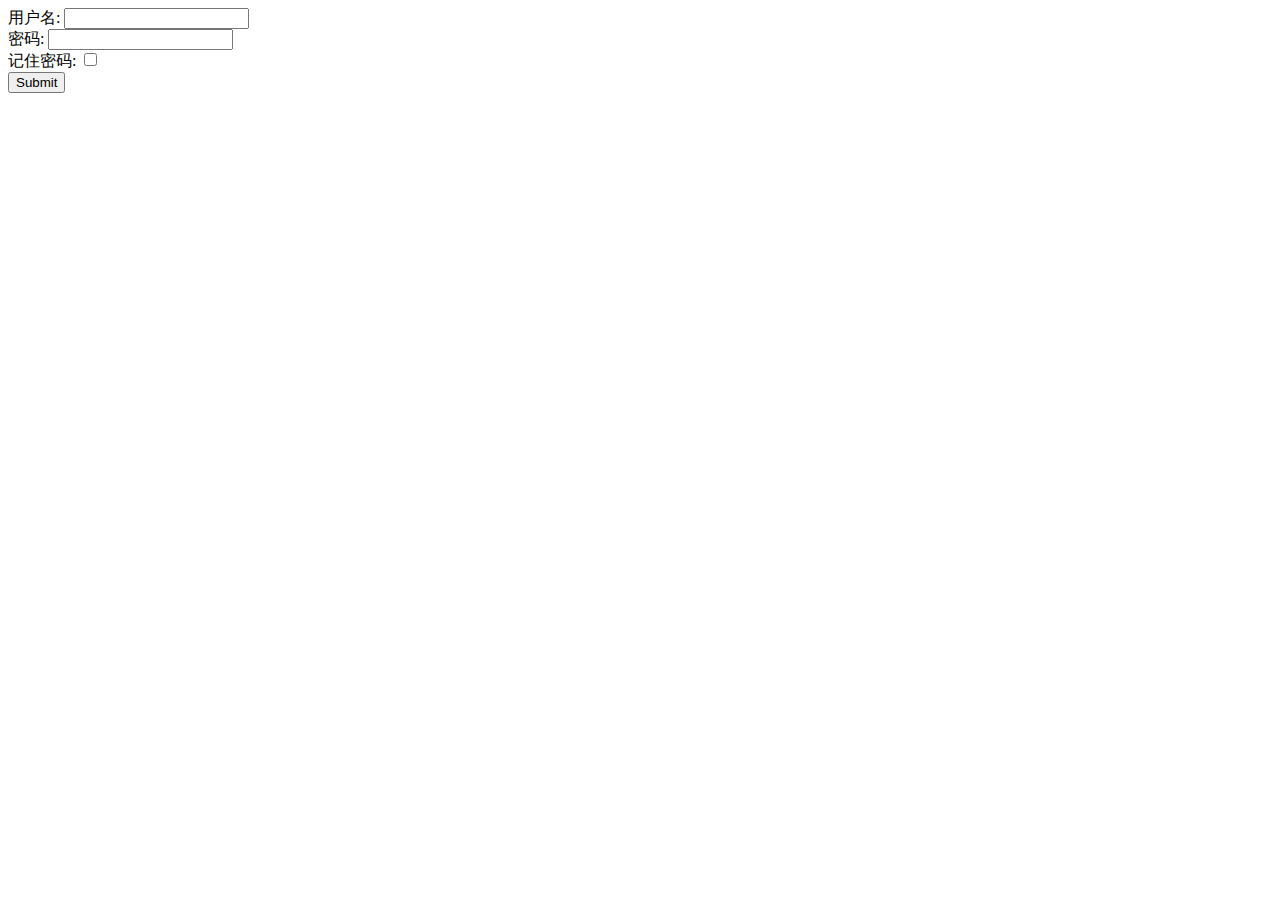
==== login.html @ 34153440 "初始化" ====
<html>
    <head>
        <meta http-equiv="Content-Type" content="text/html; charset=utf-8" />
        <title>登陆</title>
        <link type="text/css" rel="stylesheet" href="stylesheets/jizhang.css" />
    </head>
    <body class="login">
        <form name="#" method="post">
            用户名: <input type="TEXT" name="username"/></br>
            密码: <input type="PASSWORD" name="password"/></br>
            记住密码: <input type="CHECKBOX" name="remember"/></br>
            <input type="SUBMIT"/>
        </form>
    </body>
</html>
---- stylesheets/jizhang.css ----
body.login{
  background-color: white;
}

body.login form{
  text-align: left;
}
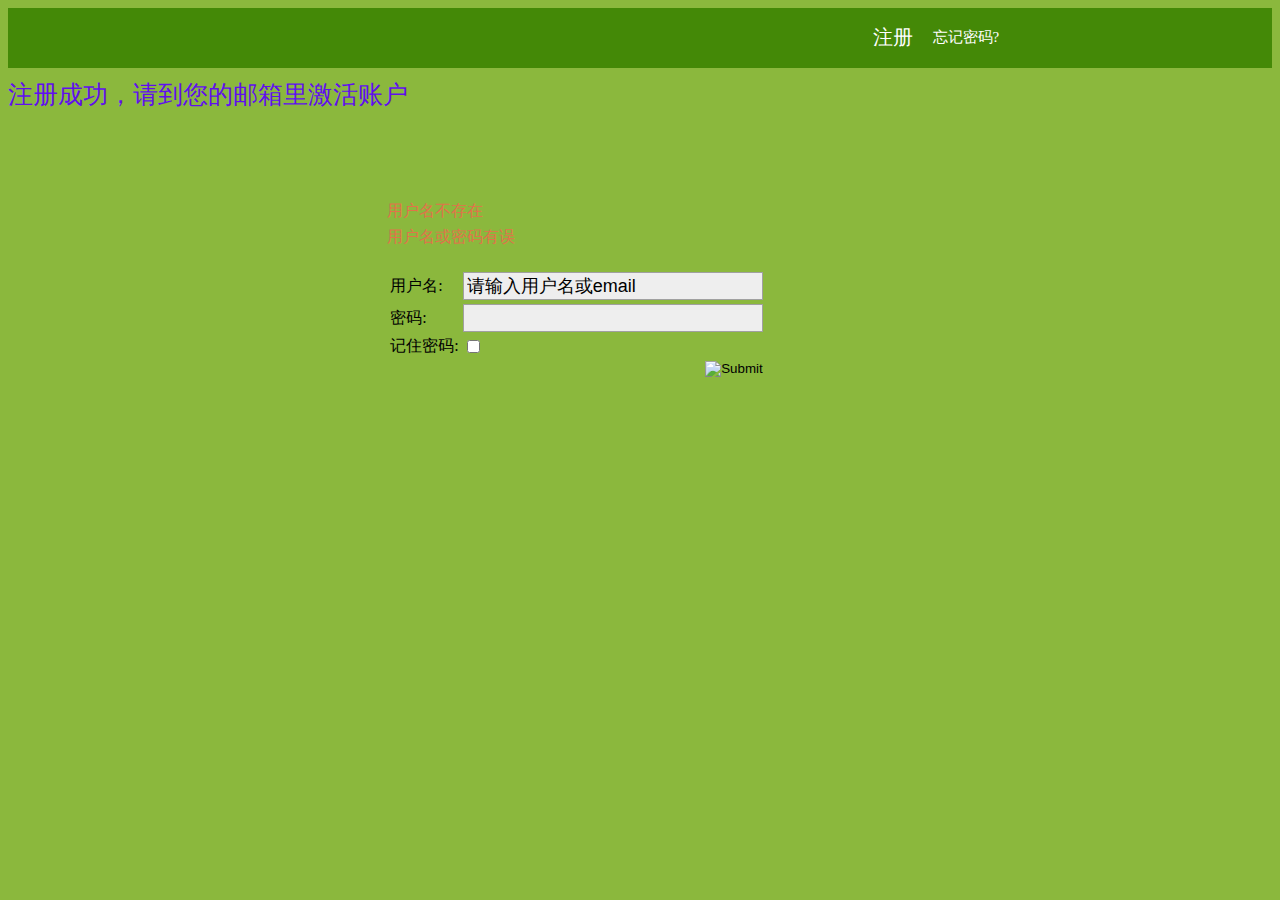
==== commit 2a947ba7: "注册 重置密码" ====
--- a/login.html
+++ b/login.html
@@ -1,16 +1,89 @@
 <html>
-    <head>
-        <meta http-equiv="Content-Type" content="text/html; charset=utf-8" />
-        <title>登陆</title>
-        <link type="text/css" rel="stylesheet" href="stylesheets/jizhang.css" />
-    </head>
-    <body class="login">
-        <form name="#" method="post">
-            用户名: <input type="TEXT" name="username"/></br>
-            密码: <input type="PASSWORD" name="password"/></br>
-            记住密码: <input type="CHECKBOX" name="remember"/></br>
-            <input type="SUBMIT"/>
-        </form>
-    </body>
+  <head>
+    <meta http-equiv="Content-Type" content="text/html; charset=utf-8" />
+    <title>登陆-我的账本</title>
+    <link type="text/css" rel="stylesheet" href="stylesheets/style.css" />
+    <script type="text/javascript" src="javascripts/jquery.js" ></script>
+  </head>
+  <body class="login">
+    <div class="header">
+      <ul class="left">
+        <!--<li><a href="#" class="logo">我的账本</a></li>-->
+        <!--<li><a href="#" class="wangzhi">7ian8bao.com</a></li>-->
+      </ul>
+      <ul class="right">
+        <li><a href="register.html">注册</a></li>
+        <li><a href="reset_password.html" class="rp_font">忘记密码?</a></li>
+      </ul>
+    </div>
+
+    <span id="notice" class="success_notice">
+      注册成功，请到您的邮箱里激活账户
+    </span>
+
+    <div class="login_form">
+      <span class="error_messages error_notice">
+        <ul>
+          <li>用户名不存在</li>
+          <li>用户名或密码有误</li>
+        </ul> 
+      </span>
+      <form name="#" method="post">
+        <table>
+          <tr>
+            <td>用户名:</td>
+            <td><input type="TEXT" name="username" value="请输入用户名或email" class="login_input" /></td>
+          </tr>
+          <tr>
+            <td>密码:</td>
+            <td><input type="PASSWORD" name="password" class="login_input"/></td>
+          </tr>
+          <tr>
+            <td class="remember"><a href="#" class="un_underline_link">记住密码:</a></td>
+            <td style="text-align:left;"><input type="CHECKBOX" name="remember"/></td>
+          </tr>
+          <tr>
+            <td></td>
+            <td style="text-align:right">
+              <input type="IMAGE" src="images/login.png" style="float:right;" />
+            </td>
+          </tr> 
+        </table>
+      </form>
+    </div>
+
+
+  </body>
 </html>
 
+<script type="text/javascript">
+  $(document).ready(function(){
+    $("input[name='username']").attr("class", "qianse_text login_input")
+    username_value = $("input[name='username']").val()
+    $("input[name='username']").bind("focus", function(){
+      if($(this).val()==username_value){
+        $(this).attr("class", "login_input")
+        $(this).attr("value", "")
+      }
+    })
+
+    $("input[name='username']").bind("blur", function(){
+      if ($(this).attr("value")==''){
+        $(this).attr("value", username_value)
+        $(this).attr("class", "qianse_text login_input")
+      }
+    })
+
+    $(".remember").bind("click", function(){
+      is_checked = $("input[name='remember']").attr("checked")
+      if (is_checked){
+        $("input[name='remember']").attr("checked", false)
+      }else{
+        $("input[name='remember']").attr("checked", true) 
+      }
+    })
+  })
+</script>
+
+
+
--- a/stylesheets/style.css
+++ b/stylesheets/style.css
@@ -0,0 +1,120 @@
+body.login{
+  background-color: #8BB83D;
+}
+
+body.login .reset_password{
+  text-decoration: none;
+}
+
+ul li{
+  list-style-type: none;
+}
+
+.header .logo{
+  font-size: 50px;
+  font-weight: bold;
+}
+
+.header{
+  background-color: #448907;
+  width: 100%;
+  height: 60px;
+  text-decoration: none;
+}
+
+.header a{
+  color: #FFFFFF;
+  text-decoration: none;
+}
+
+.header a:hover{
+  color: #FFCC00;
+  text-decoration: none;
+}
+
+.header .wangzhi{
+  float: left;
+  vertical-align: text-bottom;
+  position: relative;
+  left: 20px;
+  top: 40px;
+}
+
+.header ul.left{
+  position: relative;
+  bottom: 18px;
+  margin-left: 10%;
+}
+
+.header ul.left{
+  float: left;
+  margin-right: 20%;
+}
+
+.header ul.left li{
+  float: left;
+  margin-right: 20px;
+}
+
+.header ul.right{
+  float: right;
+  margin-right: 20%;
+}
+
+.header ul.right li{
+  background: url("../images/nav_line.gif") no-repeat scroll 0 0;
+  float: left;
+  font-size: 20px;
+  margin-right: 20px;
+}
+
+.login_form{
+  margin: 100px auto; 
+  width: 40%;  
+}
+
+.error_messages ul li{
+  padding-bottom:5px;
+}
+
+.error_messages ul{
+  padding: 0px;
+  text-align: left;
+}
+
+.login_input{
+  background: none repeat scroll 0 0 #EEEEEE;
+  border: 1px solid #a0a0a0;
+  font-size: 18px;
+  line-height: 20px;
+  margin: 0;
+  padding: 3px;
+  width: 300px;
+}
+
+.qianse_text{
+  color: #979393;
+}
+
+.un_underline_link{
+  text-decoration:none;
+  color: black;
+}
+
+.rp_font{
+  font-size:15px;
+}
+
+#notice{
+  font-size: 25px;
+  position: relative;
+  top: 10px;
+}
+
+.success_notice{
+  color: #600fed;
+}
+
+.error_notice{
+  color: #E0734A;
+}
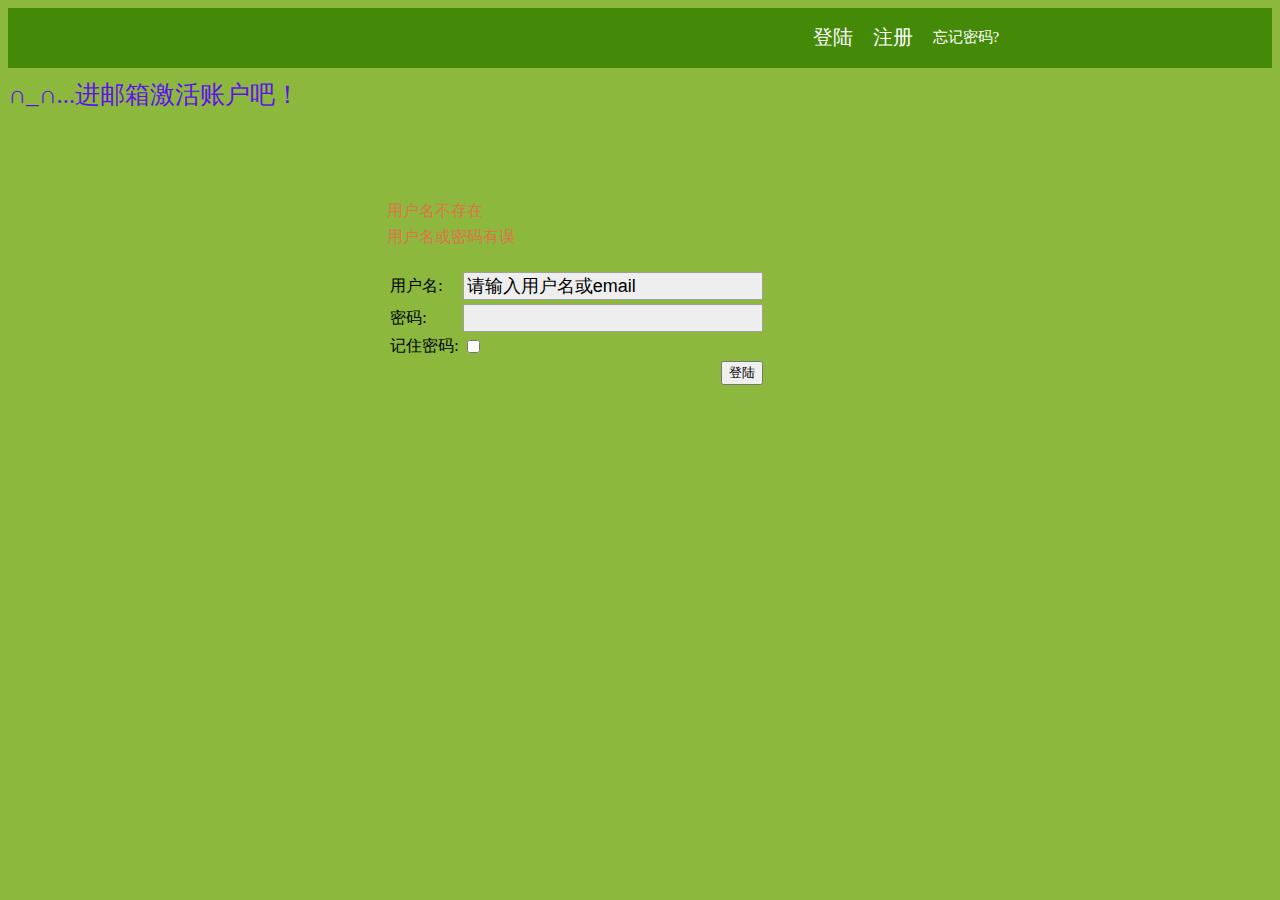
==== commit 3a87d7ce: "注册页面的js" ====
--- a/login.html
+++ b/login.html
@@ -12,13 +12,14 @@
         <!--<li><a href="#" class="wangzhi">7ian8bao.com</a></li>-->
       </ul>
       <ul class="right">
+        <li><a href="login.html" class="current">登陆</a></li>
         <li><a href="register.html">注册</a></li>
         <li><a href="reset_password.html" class="rp_font">忘记密码?</a></li>
       </ul>
     </div>
 
     <span id="notice" class="success_notice">
-      注册成功，请到您的邮箱里激活账户
+      ∩_∩...进邮箱激活账户吧！
     </span>
 
     <div class="login_form">
@@ -45,7 +46,7 @@
           <tr>
             <td></td>
             <td style="text-align:right">
-              <input type="IMAGE" src="images/login.png" style="float:right;" />
+              <input type="submit" class="submit" value="登陆" />
             </td>
           </tr> 
         </table>
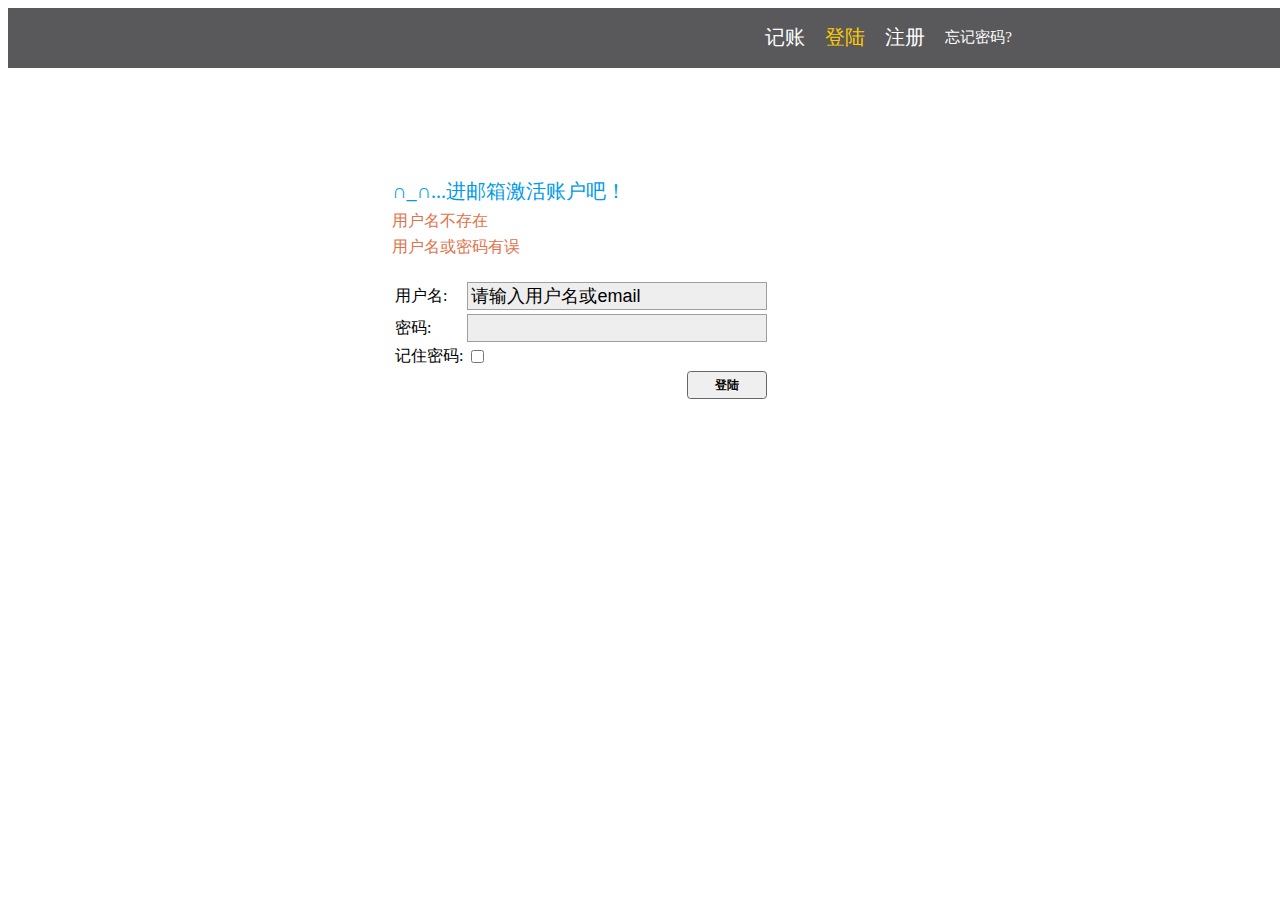
==== commit a1e6100d: "记账页面进行中" ====
--- a/login.html
+++ b/login.html
@@ -5,24 +5,25 @@
     <link type="text/css" rel="stylesheet" href="stylesheets/style.css" />
     <script type="text/javascript" src="javascripts/jquery.js" ></script>
   </head>
-  <body class="login">
+  <body id="main">
     <div class="header">
       <ul class="left">
         <!--<li><a href="#" class="logo">我的账本</a></li>-->
         <!--<li><a href="#" class="wangzhi">7ian8bao.com</a></li>-->
       </ul>
       <ul class="right">
+        <li><a href="zhangmus/index.html">记账</a></li>
         <li><a href="login.html" class="current">登陆</a></li>
         <li><a href="register.html">注册</a></li>
         <li><a href="reset_password.html" class="rp_font">忘记密码?</a></li>
       </ul>
     </div>
-
-    <span id="notice" class="success_notice">
-      ∩_∩...进邮箱激活账户吧！
-    </span>
-
+   
+    <div id="bottom_body">
     <div class="login_form">
+      <span id="notice" class="success_notice">
+        ∩_∩...进邮箱激活账户吧！
+      </span>
       <span class="error_messages error_notice">
         <ul>
           <li>用户名不存在</li>
@@ -51,6 +52,7 @@
           </tr> 
         </table>
       </form>
+    </div>
     </div>
 
 
--- a/stylesheets/style.css
+++ b/stylesheets/style.css
@@ -1,9 +1,41 @@
-body.login{
-  background-color: #8BB83D;
-}
-
-body.login .reset_password{
-  text-decoration: none;
+body#main{
+  background-color: #FFFFFF;
+  width: 100%;
+  height: 100%;
+}
+
+body#main .reset_password{
+  text-decoration: none;
+}
+
+#main #left_navigation{
+  float: left;
+  width: 250px;
+  height: 100%;
+  margin-right: 20px;
+}
+
+#main #left_navigation a{
+  color: black;
+  text-decoration: none;
+  margin-left: 30px;
+}
+
+#main #left_navigation ul li{
+  margin-bottom: 20px;
+  list-style-type: none;
+}
+
+#main #left_navigation .current{
+  color: #DD4B4A;
+}
+
+#main #right_body{
+  float: left;
+}
+
+ul {
+  padding: 0px; 
 }
 
 ul li{
@@ -15,11 +47,21 @@
   font-weight: bold;
 }
 
+#main #bottom_body{
+  float: left;
+  width: 100%;
+}
+
+#bottom_body .login_form{
+
+}
+
 .header{
-  background-color: #448907;
+  background-color: #59595B;
+  height: 60px;
+  text-decoration: none;
   width: 100%;
-  height: 60px;
-  text-decoration: none;
+  float: left;
 }
 
 .header a{
@@ -29,8 +71,12 @@
 
 .header a:hover{
   color: #FFCC00;
-  text-decoration: none;
-}
+}
+
+.header a.current{
+  color: #FFCC00;
+}
+
 
 .header .wangzhi{
   float: left;
@@ -56,6 +102,37 @@
   margin-right: 20px;
 }
 
+.header ul.navigation{
+  float: left; 
+  font-size: 20px;
+  margin-right: 20px;
+}
+
+.header ul.navigation li{
+  float: left; 
+  margin-right: 20px;
+}
+
+.header ul.about_me{
+  color: #DDD2D2;
+  float: right; 
+  margin-right: 20px;
+  font-size: 15px;
+}
+
+.header ul.about_me li{
+  float: left;
+  margin-right: 20px;
+}
+
+.header ul.about_me a{
+  color: #DDD2D2;
+}
+
+.header ul.about_me a:hover{
+  color: #FFFFFF;
+}
+
 .header ul.right{
   float: right;
   margin-right: 20%;
@@ -78,7 +155,6 @@
 }
 
 .error_messages ul{
-  padding: 0px;
   text-align: left;
 }
 
@@ -106,15 +182,28 @@
 }
 
 #notice{
-  font-size: 25px;
+  font-size: 20px;
   position: relative;
   top: 10px;
 }
 
 .success_notice{
-  color: #600fed;
+  color: #009AE9;
 }
 
 .error_notice{
   color: #E0734A;
 }
+
+.submit{
+  background: -moz-linear-gradient(center top , #F7F7F7, #E6E6E6) repeat scroll 0 0 transparent;
+  border: 0.1em solid #666666;
+  border-radius: 0.3em 0.3em 0.3em 0.3em;
+  cursor: pointer;
+  font-size: 75%;
+  font-weight: 700;
+  height: 28px;
+  width: 80px;
+  padding: 0 0.5em;
+  text-shadow: 0 0.1em 0 #FFFFFF;
+}
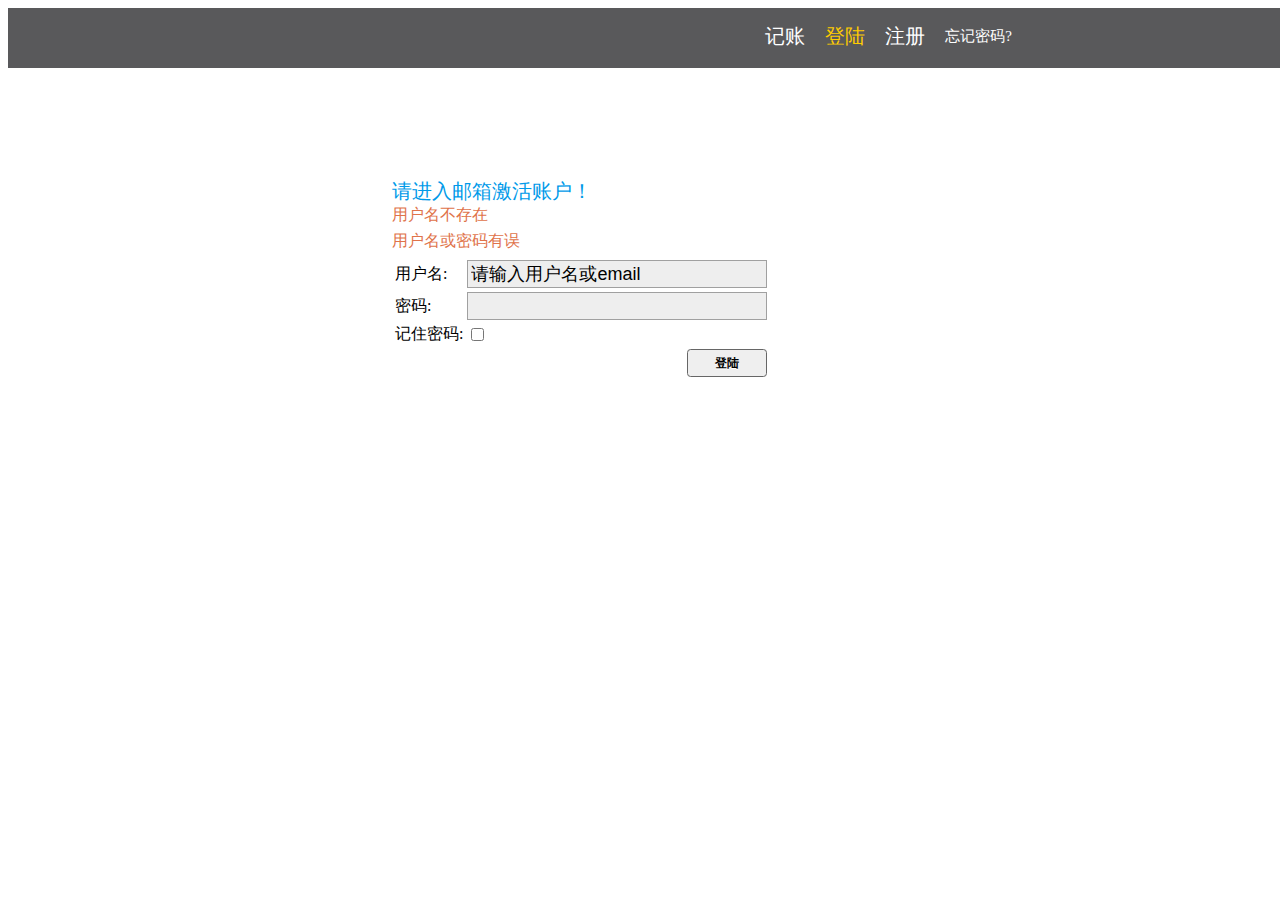
==== commit db9e00de: "新建设置页面" ====
--- a/login.html
+++ b/login.html
@@ -22,7 +22,7 @@
     <div id="bottom_body">
     <div class="login_form">
       <span id="notice" class="success_notice">
-        ∩_∩...进邮箱激活账户吧！
+        请进入邮箱激活账户！
       </span>
       <span class="error_messages error_notice">
         <ul>
--- a/stylesheets/style.css
+++ b/stylesheets/style.css
@@ -1,209 +1,405 @@
-body#main{
-  background-color: #FFFFFF;
-  width: 100%;
-  height: 100%;
-}
-
-body#main .reset_password{
-  text-decoration: none;
-}
-
-#main #left_navigation{
-  float: left;
-  width: 250px;
-  height: 100%;
-  margin-right: 20px;
-}
-
-#main #left_navigation a{
-  color: black;
-  text-decoration: none;
-  margin-left: 30px;
-}
-
-#main #left_navigation ul li{
-  margin-bottom: 20px;
-  list-style-type: none;
-}
-
-#main #left_navigation .current{
-  color: #DD4B4A;
-}
-
-#main #right_body{
-  float: left;
-}
-
-ul {
-  padding: 0px; 
-}
-
-ul li{
-  list-style-type: none;
-}
-
-.header .logo{
-  font-size: 50px;
-  font-weight: bold;
-}
-
-#main #bottom_body{
-  float: left;
-  width: 100%;
-}
-
-#bottom_body .login_form{
-
-}
-
-.header{
-  background-color: #59595B;
-  height: 60px;
-  text-decoration: none;
-  width: 100%;
-  float: left;
-}
-
-.header a{
-  color: #FFFFFF;
-  text-decoration: none;
-}
-
-.header a:hover{
-  color: #FFCC00;
-}
-
-.header a.current{
-  color: #FFCC00;
-}
-
-
-.header .wangzhi{
-  float: left;
-  vertical-align: text-bottom;
-  position: relative;
-  left: 20px;
-  top: 40px;
-}
-
-.header ul.left{
-  position: relative;
-  bottom: 18px;
-  margin-left: 10%;
-}
-
-.header ul.left{
-  float: left;
-  margin-right: 20%;
-}
-
-.header ul.left li{
-  float: left;
-  margin-right: 20px;
-}
-
-.header ul.navigation{
-  float: left; 
-  font-size: 20px;
-  margin-right: 20px;
-}
-
-.header ul.navigation li{
-  float: left; 
-  margin-right: 20px;
-}
-
-.header ul.about_me{
-  color: #DDD2D2;
-  float: right; 
-  margin-right: 20px;
-  font-size: 15px;
-}
-
-.header ul.about_me li{
-  float: left;
-  margin-right: 20px;
-}
-
-.header ul.about_me a{
-  color: #DDD2D2;
-}
-
-.header ul.about_me a:hover{
-  color: #FFFFFF;
-}
-
-.header ul.right{
-  float: right;
-  margin-right: 20%;
-}
-
-.header ul.right li{
-  background: url("../images/nav_line.gif") no-repeat scroll 0 0;
-  float: left;
-  font-size: 20px;
-  margin-right: 20px;
-}
-
-.login_form{
-  margin: 100px auto; 
-  width: 40%;  
-}
-
-.error_messages ul li{
-  padding-bottom:5px;
-}
-
-.error_messages ul{
-  text-align: left;
-}
-
-.login_input{
-  background: none repeat scroll 0 0 #EEEEEE;
-  border: 1px solid #a0a0a0;
-  font-size: 18px;
-  line-height: 20px;
-  margin: 0;
-  padding: 3px;
-  width: 300px;
-}
-
-.qianse_text{
-  color: #979393;
-}
-
-.un_underline_link{
-  text-decoration:none;
-  color: black;
-}
-
-.rp_font{
-  font-size:15px;
-}
-
-#notice{
-  font-size: 20px;
-  position: relative;
-  top: 10px;
-}
-
-.success_notice{
-  color: #009AE9;
-}
-
-.error_notice{
-  color: #E0734A;
-}
-
-.submit{
-  background: -moz-linear-gradient(center top , #F7F7F7, #E6E6E6) repeat scroll 0 0 transparent;
-  border: 0.1em solid #666666;
-  border-radius: 0.3em 0.3em 0.3em 0.3em;
-  cursor: pointer;
-  font-size: 75%;
-  font-weight: 700;
-  height: 28px;
-  width: 80px;
-  padding: 0 0.5em;
-  text-shadow: 0 0.1em 0 #FFFFFF;
-}
+ul {
+  margin: 0px;
+  padding: 0px; 
+}
+
+ul li{
+  list-style-type: none;
+}
+
+#right_body #form{
+  border-bottom: 1px solid #DEDEDE;
+  overflow:hidden;
+}
+
+#form .label{
+  background-color: #E5E5E5;
+  width: 100px;
+  text-align: right;
+}
+
+
+#form .info ul li{
+  float: right;
+}
+
+body#main{
+  background-color: #FFFFFF;
+  width: 100%;
+  height: 100%;
+}
+
+body#main .reset_password{
+  text-decoration: none;
+}
+
+#main #left_navigation{
+  float: left;
+  width: 20%;
+  height: 100%;
+  margin-right: 20px;
+  margin-top: 20px;
+}
+
+#main #left_navigation a{
+  color: black;
+  text-decoration: none;
+  padding-left: 30px;
+  display: block;
+  line-height: 40px;
+  margin-bottom: 2px;
+}
+
+#main #left_navigation a:hover{
+  color: #51A5EC;
+  background-color: #EEEEEE;
+}
+
+#main #left_navigation ul li{
+  list-style-type: none;
+}
+
+#main #left_navigation .current{
+  color: #51A5EC;
+  background-color: #EEEEEE;
+}
+
+#main #right_body{
+  margin-top: 20px;
+  float: left;
+  width: 75%;
+}
+
+#right_body #zhangmu_list table{
+  width: 100%;
+}
+
+#right_body #zhangmu_list table td,th {
+  border-color: #DEDEE6;
+  border-style: solid;
+  border-width: 0 1px 1px 0;
+}
+
+#right_body #zhangmu_list tr:hover{
+  background-color: #DEEBF7;
+}
+
+#right_body #zhangmu_list th{
+  background-color: #ECF3F9;
+  color: #474754;
+}
+
+#right_body #zhangmu_list tr a{
+  color: #474754;
+}
+
+#right_body #zhangmu_list tr a:hover{
+  color: #51A5EC;
+}
+
+.table_header{
+  background-color: #BFE0FF;
+}
+
+.table_header .left{
+  height: 20px;
+  float: left;
+  width: 30%;
+}
+
+.table_header .left ul{
+  float: left;
+  margin-right: 10px;
+}
+
+.table_header .center{
+  height: 20px;
+  float: left;
+  width: 40%;
+  text-align: center;
+}
+
+.table_header .right{
+  height: 20px;
+  float: left;
+  width: 30%;
+}
+
+.table_header .right ul li{
+  float: right;
+  margin-left: 10px;
+}
+
+.table_info_line{
+  background-color: #D1E7FC;
+  height: 50px;
+}
+
+.table_info_line ul li{
+  float: left;
+  margin-right: 20px;
+}
+
+#right_body #zhangmu_list th.date{
+  width: 10%; 
+}
+
+#right_body #zhangmu_list th.desc{
+  width: 30%; 
+}
+
+#right_body #zhangmu_list th.account{
+  width: 15%; 
+}
+
+#right_body #zhangmu_list th.cta{
+  width: 20%; 
+}
+
+#right_body #zhangmu_list th.money{
+  width: 15%; 
+}
+
+#right_body #zhangmu_list th.option{
+  width: 10%;
+}
+
+#right_body #zhangmu_list td{
+  color: #474747;
+}
+
+#right_body #zhangmu_list tr:hover{
+  background-color: #DEEBF7;
+}
+
+#right_body #zhangmu_list td.date{
+  text-align: center; 
+  vertical-align: middle;
+}
+
+#right_body #zhangmu_list td.desc{
+  text-align: left;
+  vertical-align: middle;
+}
+
+#right_body #zhangmu_list td.account{
+  text-align: center;
+  vertical-align: middle;
+}
+
+#right_body #zhangmu_list td.cta{
+  text-align: center;
+  vertical-align: middle;
+}
+
+#right_body #zhangmu_list td.money{
+  text-align: center;
+  vertical-align: middle;
+}
+
+#right_body #zhangmu_list td.option{
+  text-align: center;
+  vertical-align: middle;
+}
+
+.import{
+  color: #DD4B4A;
+}
+
+.header .logo{
+  font-size: 50px;
+  font-weight: bold;
+}
+
+#main #bottom_body{
+  float: left;
+  width: 100%;
+}
+
+#main #bottom_body #all_zhichu_container{
+  float: left;
+  width: 50%;
+}
+
+#main #bottom_body #month_zhichu_container{
+  float: left;
+  width: 50%;
+}
+
+#main #bottom_body #all_shouru_container{
+  float: left;
+  width: 50%;
+}
+
+#main #bottom_body #month_shouru_container{
+  float: left;
+  width: 50%;
+}
+
+.header{
+  background-color: #59595B;
+  height: 60px;
+  text-decoration: none;
+  width: 100%;
+  float: left;
+  margin-bottom: 10px;
+}
+
+.header ul{
+  margin-top: 15px;
+}
+
+.header a{
+  color: #FFFFFF;
+  text-decoration: none;
+}
+
+.header a:hover{
+  color: #FFCC00;
+}
+
+.header a.current{
+  color: #FFCC00;
+}
+
+
+.header .wangzhi{
+  float: left;
+  vertical-align: text-bottom;
+  position: relative;
+  left: 20px;
+  top: 40px;
+}
+
+.header ul.left{
+  position: relative;
+  bottom: 18px;
+  margin-left: 10%;
+  float: left;
+  margin-right: 20%;
+}
+
+.header ul.left li{
+  float: left;
+  margin-right: 20px;
+}
+
+.header ul#navigation{
+  float: left; 
+  font-size: 20px;
+  margin-right: 20px;
+}
+
+.header ul#navigation li{
+  float: left; 
+  margin-right: 20px;
+}
+
+.header ul#about_me{
+  color: #DDD2D2;
+  float: right; 
+  margin-right: 20px;
+  font-size: 15px;
+}
+
+.header ul#about_me li{
+  float: left;
+  margin-right: 20px;
+}
+
+.header ul#about_me a{
+  color: #DDD2D2;
+}
+
+.header ul#about_me a:hover{
+  color: #FFFFFF;
+}
+
+.header ul.right{
+  float: right;
+  margin-right: 20%;
+}
+
+.header ul.right li{
+  background: url("../images/nav_line.gif") no-repeat scroll 0 0;
+  float: left;
+  font-size: 20px;
+  margin-right: 20px;
+}
+
+.login_form{
+  margin: 100px auto; 
+  width: 40%;  
+}
+
+.error_messages ul li{
+  padding-bottom:5px;
+}
+
+.error_messages ul{
+  text-align: left;
+}
+
+.login_input{
+  background: none repeat scroll 0 0 #EEEEEE;
+  border: 1px solid #a0a0a0;
+  font-size: 18px;
+  line-height: 20px;
+  margin: 0;
+  padding: 3px;
+  width: 300px;
+}
+
+.qianse_text{
+  color: #979393;
+}
+
+.un_underline_link{
+  text-decoration:none;
+  color: black;
+}
+
+.rp_font{
+  font-size:15px;
+}
+
+#info{
+  background-color: #DEEBF7;
+  margin-bottom: 40px;
+}
+
+#info ul li{
+  float: left;
+  margin-right: 20px;
+}
+
+#info ul li .title{
+  font-size: 18px;
+}
+
+#notice{
+  font-size: 20px;
+  position: relative;
+}
+
+.success_notice{
+  color: #009AE9;
+}
+
+.error_notice{
+  color: #E0734A;
+}
+
+.submit{
+  background: -moz-linear-gradient(center top , #F7F7F7, #E6E6E6) repeat scroll 0 0 transparent;
+  border: 0.1em solid #666666;
+  border-radius: 0.3em 0.3em 0.3em 0.3em;
+  cursor: pointer;
+  font-size: 75%;
+  font-weight: 700;
+  height: 28px;
+  width: 80px;
+  padding: 0 0.5em;
+  text-shadow: 0 0.1em 0 #FFFFFF;
+}
+
